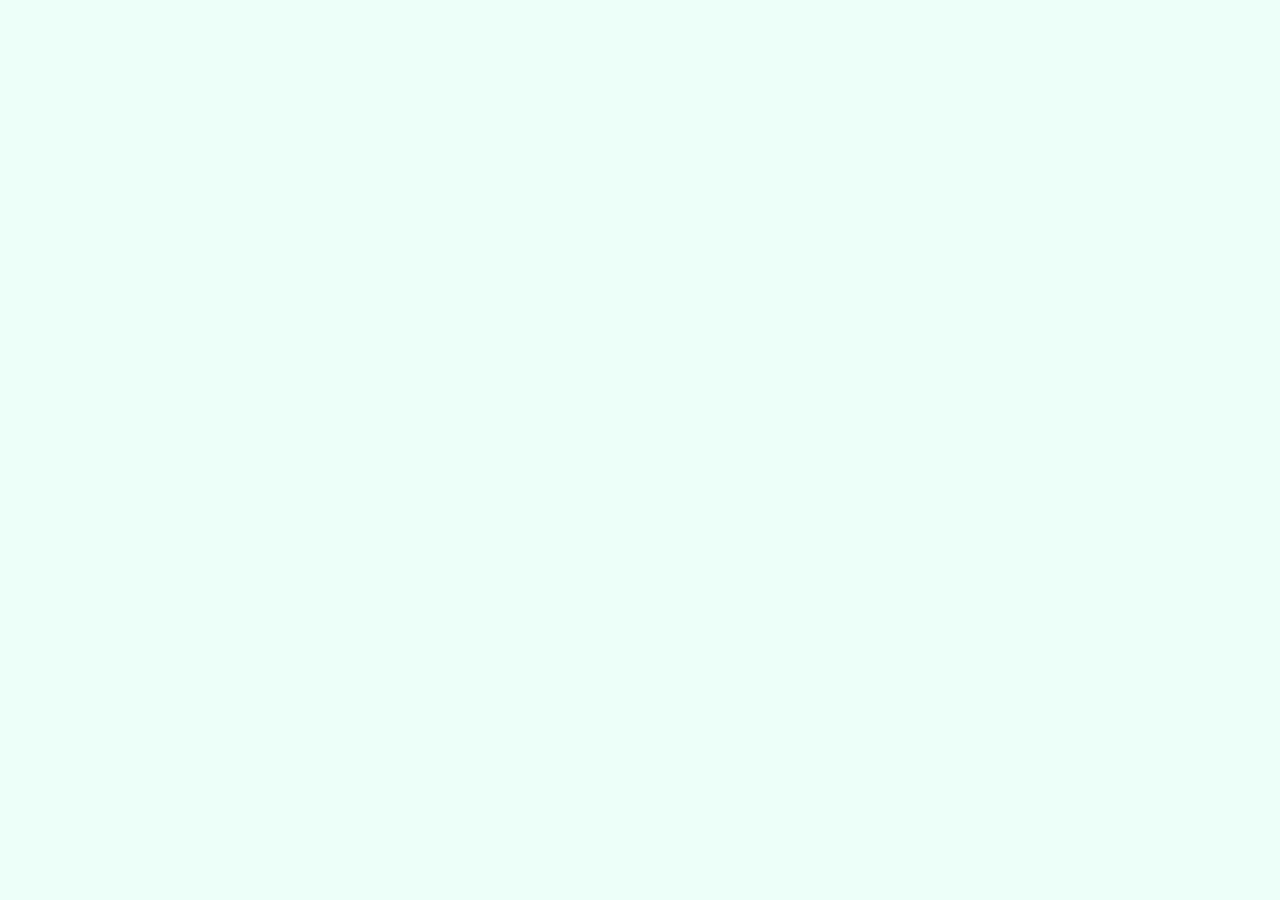
==== clickup.html @ 48ffdbb7 "phase-1: setup flexbox" ====
<!DOCTYPE html>
<html lang="en">
  <head>
    <meta charset="UTF-8" />
    <meta name="viewport" content="width=device-width, initial-scale=1.0" />
    <title>Click-up</title>
    <link href="./styles/reset.css" rel="stylesheet" type="text/css" />
    <link href="./styles/shared.css" rel="stylesheet" type="text/css" />
  </head>
  <body>
    <div class="page-content"></div>
  </body>
</html>
---- styles/shared.css ----
:root {
  --content-font: Arial, Helvetica, sans-serif;
}

body {
  background-color: rgb(237, 255, 249);
}

.page-content {
  padding: 10px;
  width: 75%;
  margin: auto;
  font-family: var(--content-font);
}

.page-content h1 {
  font-size: 1.5rem;
  text-align: center;
  width: 100%;
}

.seminars {
  font-size: 1rem;
  display: flex;
  flex-direction: column;
}

.seminar {
  font-size: 1rem;
  background-color: white;
  margin-bottom: 20px;
  display: flex;
  flex-direction: row;
}

.seminar-image-container {
  display: flex;
  flex-direction: column;
  justify-content: space-evenly;
  background-color: rgb(170, 213, 213);
}

.seminar-image-container img {
  width: 100px;
  height: 100px;
}

.seminar-content {
  font-size: 1rem;
  color: red;
  padding: 10px;
}

.seminar-content h1 {
  text-align: left;
}

.seminar-content h1 {
  color: green;
}

.seminar-content p {
  color: blue;
}

@media (max-width: 480px) {
  .seminars {
    flex-direction: row;
    flex-grow: 1;
    overflow: auto;
    justify-content: left;
    justify-items: flex-start;
  }

  .seminar {
    flex-direction: column;
    min-width: 250px;
  }
}
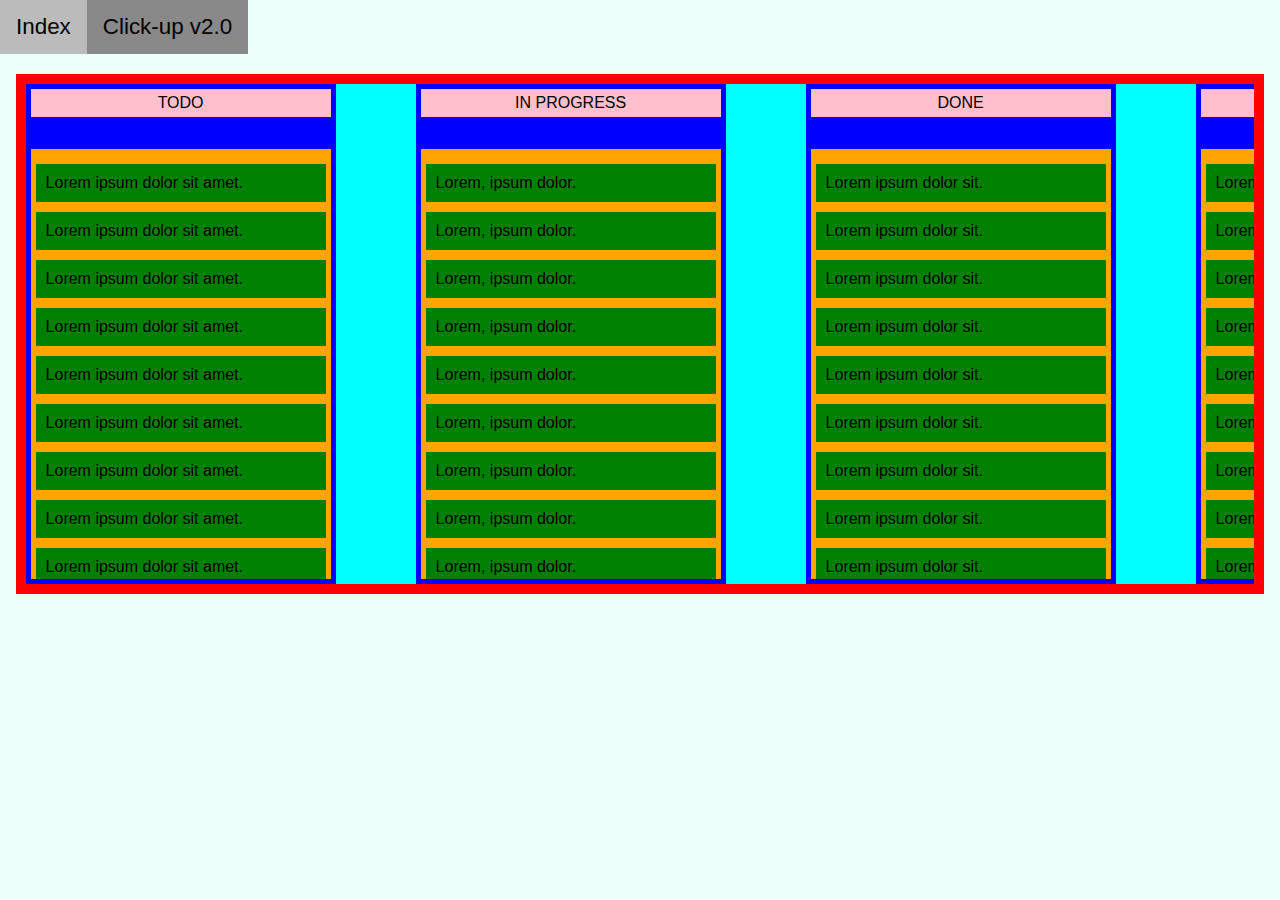
==== commit bb2c0331: "Add scrollable tasks container" ====
--- a/clickup.html
+++ b/clickup.html
@@ -6,8 +6,143 @@
     <title>Click-up</title>
     <link href="./styles/reset.css" rel="stylesheet" type="text/css" />
     <link href="./styles/shared.css" rel="stylesheet" type="text/css" />
+    <link href="./styles/clickup.css" rel="stylesheet" type="text/css" />
   </head>
   <body>
-    <div class="page-content"></div>
+    <div class="topnav">
+      <a href="./index.html">Index</a>
+      <a href="./clickup.html" class="active">Click-up v2.0</a>
+    </div>
+    <div class="page-content">
+      <div class="tasks-container">
+        <div class="tasks-group">
+          <div class="tasks-group-label">TODO</div>
+          <div class="tasks-group-list">
+            <div class="task">Lorem ipsum dolor sit amet.</div>
+            <div class="task">Lorem ipsum dolor sit amet.</div>
+            <div class="task">Lorem ipsum dolor sit amet.</div>
+            <div class="task">Lorem ipsum dolor sit amet.</div>
+            <div class="task">Lorem ipsum dolor sit amet.</div>
+            <div class="task">Lorem ipsum dolor sit amet.</div>
+            <div class="task">Lorem ipsum dolor sit amet.</div>
+            <div class="task">Lorem ipsum dolor sit amet.</div>
+            <div class="task">Lorem ipsum dolor sit amet.</div>
+          </div>
+        </div>
+        <div class="tasks-group">
+          <div class="tasks-group-label">IN PROGRESS</div>
+          <div class="tasks-group-list">
+            <div class="task">Lorem, ipsum dolor.</div>
+            <div class="task">Lorem, ipsum dolor.</div>
+            <div class="task">Lorem, ipsum dolor.</div>
+            <div class="task">Lorem, ipsum dolor.</div>
+            <div class="task">Lorem, ipsum dolor.</div>
+            <div class="task">Lorem, ipsum dolor.</div>
+            <div class="task">Lorem, ipsum dolor.</div>
+            <div class="task">Lorem, ipsum dolor.</div>
+            <div class="task">Lorem, ipsum dolor.</div>
+            <div class="task">Lorem, ipsum dolor.</div>
+            <div class="task">Lorem, ipsum dolor.</div>
+          </div>
+        </div>
+        <div class="tasks-group">
+          <div class="tasks-group-label">DONE</div>
+          <div class="tasks-group-list">
+            <div class="task">Lorem ipsum dolor sit.</div>
+            <div class="task">Lorem ipsum dolor sit.</div>
+            <div class="task">Lorem ipsum dolor sit.</div>
+            <div class="task">Lorem ipsum dolor sit.</div>
+            <div class="task">Lorem ipsum dolor sit.</div>
+            <div class="task">Lorem ipsum dolor sit.</div>
+            <div class="task">Lorem ipsum dolor sit.</div>
+            <div class="task">Lorem ipsum dolor sit.</div>
+            <div class="task">Lorem ipsum dolor sit.</div>
+            <div class="task">Lorem ipsum dolor sit.</div>
+            <div class="task">Lorem ipsum dolor sit.</div>
+            <div class="task">Lorem ipsum dolor sit.</div>
+            <div class="task">Lorem ipsum dolor sit.</div>
+            <div class="task">Lorem ipsum dolor sit.</div>
+            <div class="task">Lorem ipsum dolor sit.</div>
+            <div class="task">Lorem ipsum dolor sit.</div>
+            <div class="task">Lorem ipsum dolor sit.</div>
+          </div>
+        </div>
+        <div class="tasks-group">
+          <div class="tasks-group-label">TEST</div>
+          <div class="tasks-group-list">
+            <div class="task">Lorem ipsum dolor sit.</div>
+            <div class="task">Lorem ipsum dolor sit.</div>
+            <div class="task">Lorem ipsum dolor sit.</div>
+            <div class="task">Lorem ipsum dolor sit.</div>
+            <div class="task">Lorem ipsum dolor sit.</div>
+            <div class="task">Lorem ipsum dolor sit.</div>
+            <div class="task">Lorem ipsum dolor sit.</div>
+            <div class="task">Lorem ipsum dolor sit.</div>
+            <div class="task">Lorem ipsum dolor sit.</div>
+            <div class="task">Lorem ipsum dolor sit.</div>
+          </div>
+        </div>
+        <div class="tasks-group">
+          <div class="tasks-group-label">TESTED</div>
+          <div class="tasks-group-list">
+            <div class="task">Lorem ipsum dolor sit.</div>
+            <div class="task">Lorem ipsum dolor sit.</div>
+            <div class="task">Lorem ipsum dolor sit.</div>
+            <div class="task">Lorem ipsum dolor sit.</div>
+          </div>
+        </div>
+        <div class="tasks-group">
+          <div class="tasks-group-label">VALIDATE</div>
+          <div class="tasks-group-list">
+            <div class="task">Lorem ipsum dolor sit.</div>
+            <div class="task">Lorem ipsum dolor sit.</div>
+            <div class="task">Lorem ipsum dolor sit.</div>
+            <div class="task">Lorem ipsum dolor sit.</div>
+            <div class="task">Lorem ipsum dolor sit.</div>
+            <div class="task">Lorem ipsum dolor sit.</div>
+            <div class="task">Lorem ipsum dolor sit.</div>
+            <div class="task">Lorem ipsum dolor sit.</div>
+            <div class="task">Lorem ipsum dolor sit.</div>
+            <div class="task">Lorem ipsum dolor sit.</div>
+            <div class="task">Lorem ipsum dolor sit.</div>
+            <div class="task">Lorem ipsum dolor sit.</div>
+            <div class="task">Lorem ipsum dolor sit.</div>
+            <div class="task">Lorem ipsum dolor sit.</div>
+            <div class="task">Lorem ipsum dolor sit.</div>
+            <div class="task">Lorem ipsum dolor sit.</div>
+            <div class="task">Lorem ipsum dolor sit.</div>
+            <div class="task">Lorem ipsum dolor sit.</div>
+            <div class="task">Lorem ipsum dolor sit.</div>
+            <div class="task">Lorem ipsum dolor sit.</div>
+            <div class="task">Lorem ipsum dolor sit.</div>
+            <div class="task">Lorem ipsum dolor sit.</div>
+            <div class="task">Lorem ipsum dolor sit.</div>
+            <div class="task">Lorem ipsum dolor sit.</div>
+            <div class="task">Lorem ipsum dolor sit.</div>
+            <div class="task">Lorem ipsum dolor sit.</div>
+          </div>
+        </div>
+        <div class="tasks-group">
+          <div class="tasks-group-label">VALIDATED</div>
+          <div class="tasks-group-list">
+            <div class="task">Lorem ipsum dolor sit.</div>
+            <div class="task">Lorem ipsum dolor sit.</div>
+            <div class="task">Lorem ipsum dolor sit.</div>
+            <div class="task">Lorem ipsum dolor sit.</div>
+            <div class="task">Lorem ipsum dolor sit.</div>
+            <div class="task">Lorem ipsum dolor sit.</div>
+            <div class="task">Lorem ipsum dolor sit.</div>
+            <div class="task">Lorem ipsum dolor sit.</div>
+            <div class="task">Lorem ipsum dolor sit.</div>
+            <div class="task">Lorem ipsum dolor sit.</div>
+            <div class="task">Lorem ipsum dolor sit.</div>
+            <div class="task">Lorem ipsum dolor sit.</div>
+            <div class="task">Lorem ipsum dolor sit.</div>
+            <div class="task">Lorem ipsum dolor sit.</div>
+            <div class="task">Lorem ipsum dolor sit.</div>
+          </div>
+        </div>
+      </div>
+    </div>
   </body>
 </html>
--- a/styles/shared.css
+++ b/styles/shared.css
@@ -4,6 +4,30 @@
 
 body {
   background-color: rgb(237, 255, 249);
+}
+
+.topnav {
+  font-family: var(--content-font);
+  overflow: hidden;
+  margin-bottom: 20px;
+  color: black;
+}
+
+.topnav a {
+  float: left;
+  text-align: center;
+  padding: 14px 16px;
+  text-decoration: none;
+  font-size: 1.4rem;
+  color: black;
+}
+
+.topnav a:hover {
+  background-color: #bbbbbb;
+}
+
+.topnav a.active {
+  background-color: #898989;
 }
 
 .page-content {
--- a/styles/clickup.css
+++ b/styles/clickup.css
@@ -0,0 +1,50 @@
+.page-content {
+  width: 96%;
+  background-color: red;
+}
+
+.tasks-container {
+  display: flex;
+  flex-direction: row;
+  justify-content: flex-start;
+  gap: 5rem;
+  background-color: aqua;
+  max-height: 500px;
+  overflow: auto;
+}
+
+.tasks-group {
+  background-color: blue;
+  padding: 5px;
+  display: flex;
+  flex-direction: column;
+  gap: 2rem;
+  min-width: 300px;
+}
+
+.tasks-group-label {
+  background-color: pink;
+  text-align: center;
+  padding: 5px;
+}
+
+.tasks-group-list {
+  background-color: orange;
+  padding: 5px;
+  overflow: auto;
+}
+
+.tasks-group-list::-webkit-scrollbar {
+  display: none;
+}
+
+.tasks-container::-webkit-scrollbar {
+  display: none;
+}
+
+.task {
+  background-color: green;
+  padding: 10px;
+  margin-top: 10px;
+  margin-bottom: 10px;
+}
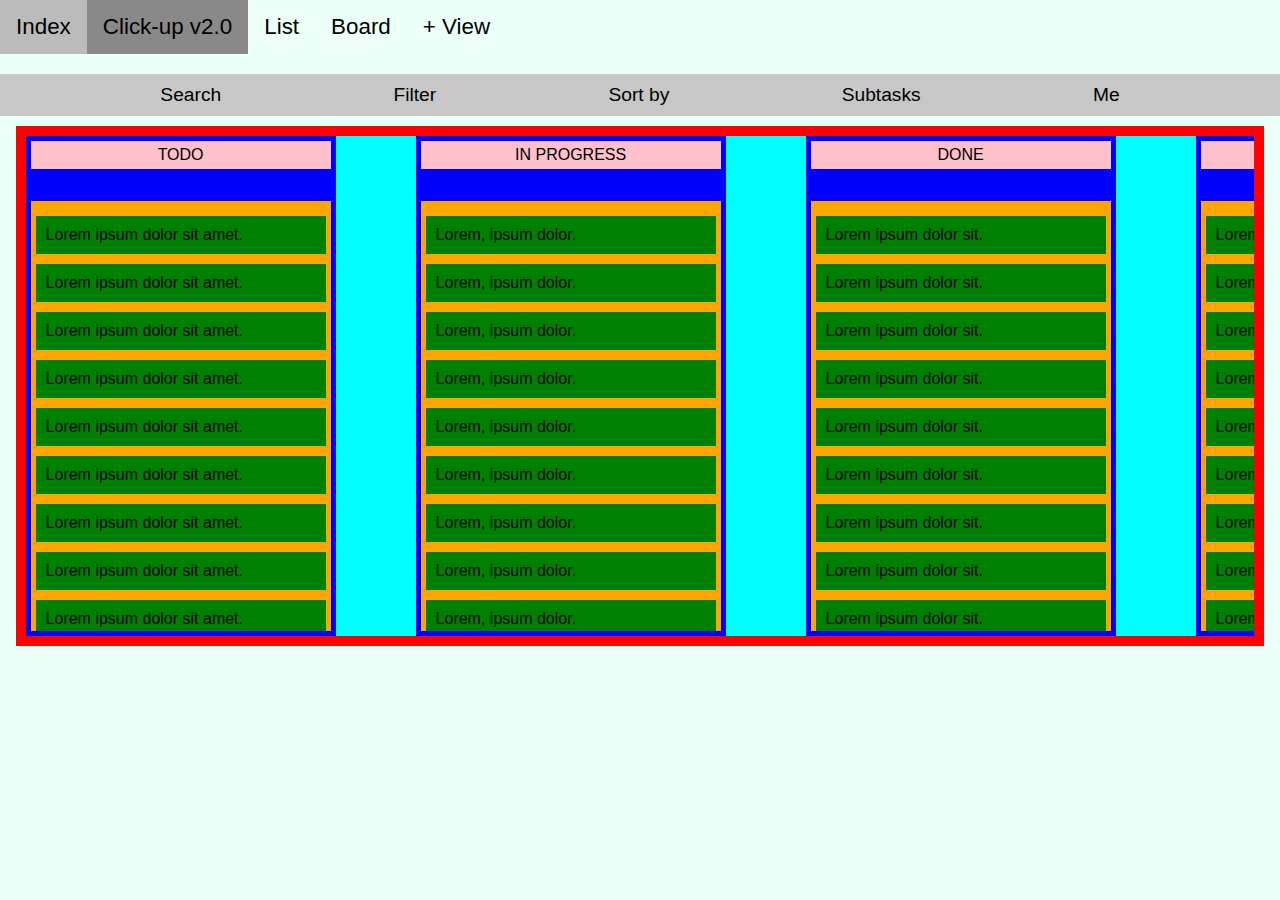
==== commit a29bbf02: "Add final layout" ====
--- a/clickup.html
+++ b/clickup.html
@@ -12,6 +12,16 @@
     <div class="topnav">
       <a href="./index.html">Index</a>
       <a href="./clickup.html" class="active">Click-up v2.0</a>
+      <a>List</a>
+      <a>Board</a>
+      <a>+ View</a>
+    </div>
+    <div class="tools-bar">
+      <a>Search</a>
+      <a>Filter</a>
+      <a>Sort by</a>
+      <a>Subtasks</a>
+      <a>Me</a>
     </div>
     <div class="page-content">
       <div class="tasks-container">
--- a/styles/clickup.css
+++ b/styles/clickup.css
@@ -1,6 +1,34 @@
 .page-content {
   width: 96%;
   background-color: red;
+}
+
+.tools-bar {
+  font-family: var(--content-font);
+  overflow: hidden;
+  margin-bottom: 10px;
+  color: black;
+  display: flex;
+  flex-direction: row;
+  justify-content: space-evenly;
+  background-color: #c7c7c7;
+}
+
+.tools-bar a {
+  float: left;
+  text-align: center;
+  padding: 10px 12px;
+  text-decoration: none;
+  font-size: 1.2rem;
+  color: black;
+}
+
+.tools-bar a:hover {
+  background-color: #bbbbbb;
+}
+
+.tools-bar a.active {
+  background-color: #898989;
 }
 
 .tasks-container {
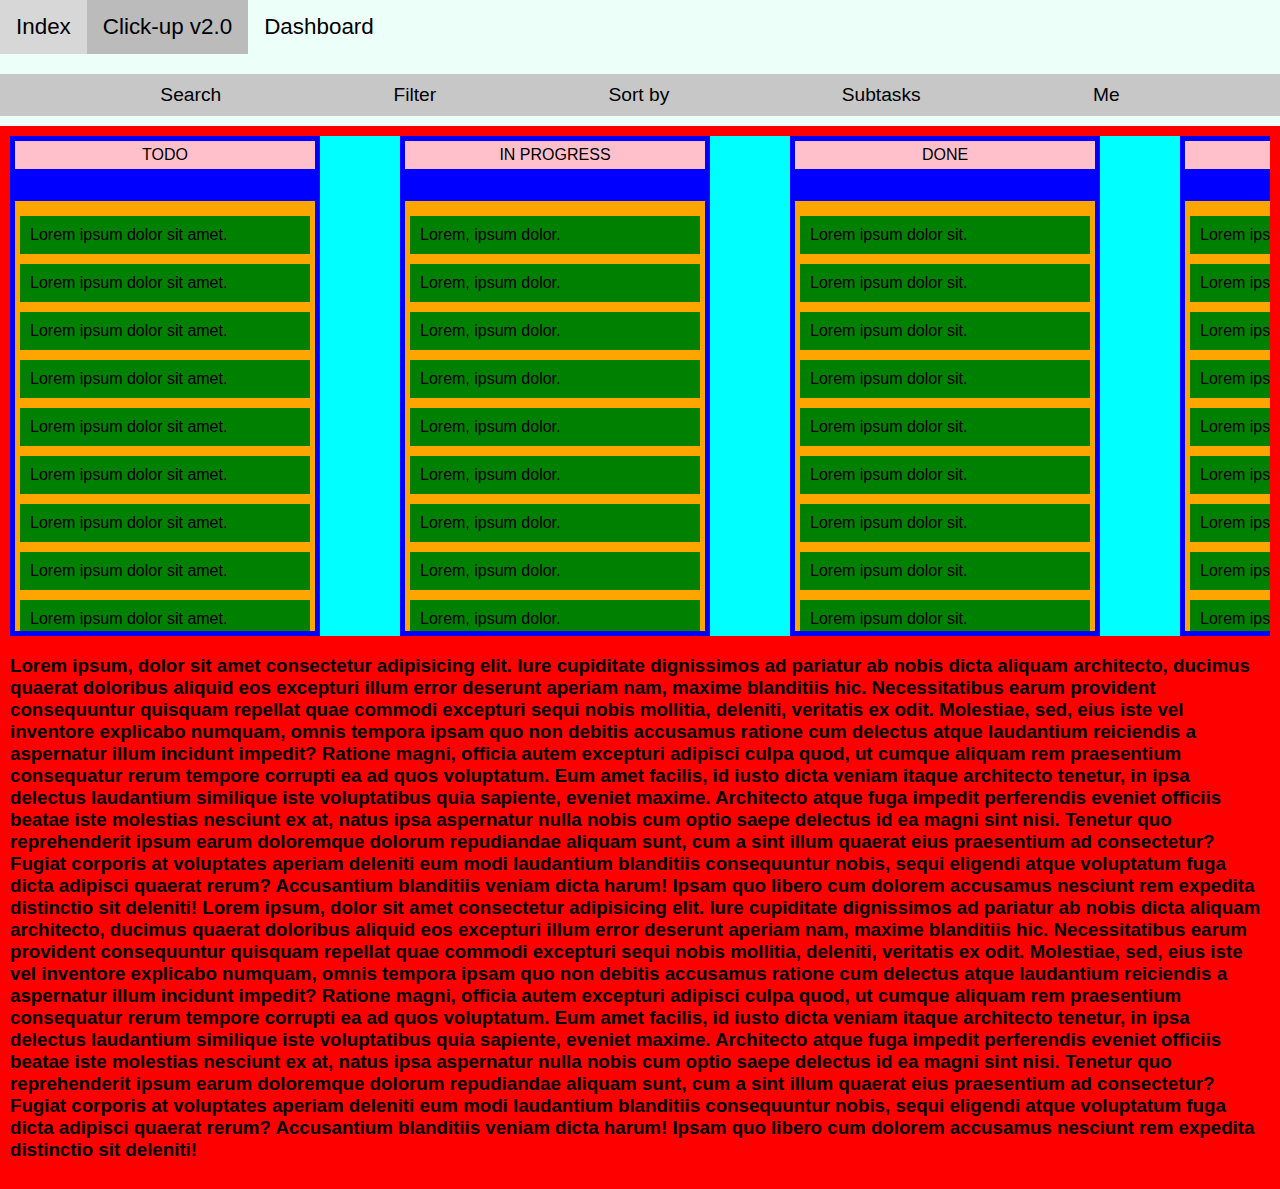
==== commit f813e55a: "phase-3" ====
--- a/clickup.html
+++ b/clickup.html
@@ -12,9 +12,7 @@
     <div class="topnav">
       <a href="./index.html">Index</a>
       <a href="./clickup.html" class="active">Click-up v2.0</a>
-      <a>List</a>
-      <a>Board</a>
-      <a>+ View</a>
+      <a href="./dashboard.html">Dashboard</a>
     </div>
     <div class="tools-bar">
       <a>Search</a>
@@ -153,6 +151,52 @@
           </div>
         </div>
       </div>
+      <h3>
+        Lorem ipsum, dolor sit amet consectetur adipisicing elit. Iure
+        cupiditate dignissimos ad pariatur ab nobis dicta aliquam architecto,
+        ducimus quaerat doloribus aliquid eos excepturi illum error deserunt
+        aperiam nam, maxime blanditiis hic. Necessitatibus earum provident
+        consequuntur quisquam repellat quae commodi excepturi sequi nobis
+        mollitia, deleniti, veritatis ex odit. Molestiae, sed, eius iste vel
+        inventore explicabo numquam, omnis tempora ipsam quo non debitis
+        accusamus ratione cum delectus atque laudantium reiciendis a aspernatur
+        illum incidunt impedit? Ratione magni, officia autem excepturi adipisci
+        culpa quod, ut cumque aliquam rem praesentium consequatur rerum tempore
+        corrupti ea ad quos voluptatum. Eum amet facilis, id iusto dicta veniam
+        itaque architecto tenetur, in ipsa delectus laudantium similique iste
+        voluptatibus quia sapiente, eveniet maxime. Architecto atque fuga
+        impedit perferendis eveniet officiis beatae iste molestias nesciunt ex
+        at, natus ipsa aspernatur nulla nobis cum optio saepe delectus id ea
+        magni sint nisi. Tenetur quo reprehenderit ipsum earum doloremque
+        dolorum repudiandae aliquam sunt, cum a sint illum quaerat eius
+        praesentium ad consectetur? Fugiat corporis at voluptates aperiam
+        deleniti eum modi laudantium blanditiis consequuntur nobis, sequi
+        eligendi atque voluptatum fuga dicta adipisci quaerat rerum? Accusantium
+        blanditiis veniam dicta harum! Ipsam quo libero cum dolorem accusamus
+        nesciunt rem expedita distinctio sit deleniti! Lorem ipsum, dolor sit
+        amet consectetur adipisicing elit. Iure cupiditate dignissimos ad
+        pariatur ab nobis dicta aliquam architecto, ducimus quaerat doloribus
+        aliquid eos excepturi illum error deserunt aperiam nam, maxime
+        blanditiis hic. Necessitatibus earum provident consequuntur quisquam
+        repellat quae commodi excepturi sequi nobis mollitia, deleniti,
+        veritatis ex odit. Molestiae, sed, eius iste vel inventore explicabo
+        numquam, omnis tempora ipsam quo non debitis accusamus ratione cum
+        delectus atque laudantium reiciendis a aspernatur illum incidunt
+        impedit? Ratione magni, officia autem excepturi adipisci culpa quod, ut
+        cumque aliquam rem praesentium consequatur rerum tempore corrupti ea ad
+        quos voluptatum. Eum amet facilis, id iusto dicta veniam itaque
+        architecto tenetur, in ipsa delectus laudantium similique iste
+        voluptatibus quia sapiente, eveniet maxime. Architecto atque fuga
+        impedit perferendis eveniet officiis beatae iste molestias nesciunt ex
+        at, natus ipsa aspernatur nulla nobis cum optio saepe delectus id ea
+        magni sint nisi. Tenetur quo reprehenderit ipsum earum doloremque
+        dolorum repudiandae aliquam sunt, cum a sint illum quaerat eius
+        praesentium ad consectetur? Fugiat corporis at voluptates aperiam
+        deleniti eum modi laudantium blanditiis consequuntur nobis, sequi
+        eligendi atque voluptatum fuga dicta adipisci quaerat rerum? Accusantium
+        blanditiis veniam dicta harum! Ipsam quo libero cum dolorem accusamus
+        nesciunt rem expedita distinctio sit deleniti!
+      </h3>
     </div>
   </body>
 </html>
--- a/styles/shared.css
+++ b/styles/shared.css
@@ -23,16 +23,15 @@
 }
 
 .topnav a:hover {
-  background-color: #bbbbbb;
+  background-color: #d7d7d7;
 }
 
 .topnav a.active {
-  background-color: #898989;
+  background-color: #bbbbbb;
 }
 
 .page-content {
   padding: 10px;
-  width: 75%;
   margin: auto;
   font-family: var(--content-font);
 }
--- a/styles/clickup.css
+++ b/styles/clickup.css
@@ -1,5 +1,4 @@
 .page-content {
-  width: 96%;
   background-color: red;
 }
 
@@ -66,10 +65,6 @@
   display: none;
 }
 
-.tasks-container::-webkit-scrollbar {
-  display: none;
-}
-
 .task {
   background-color: green;
   padding: 10px;
